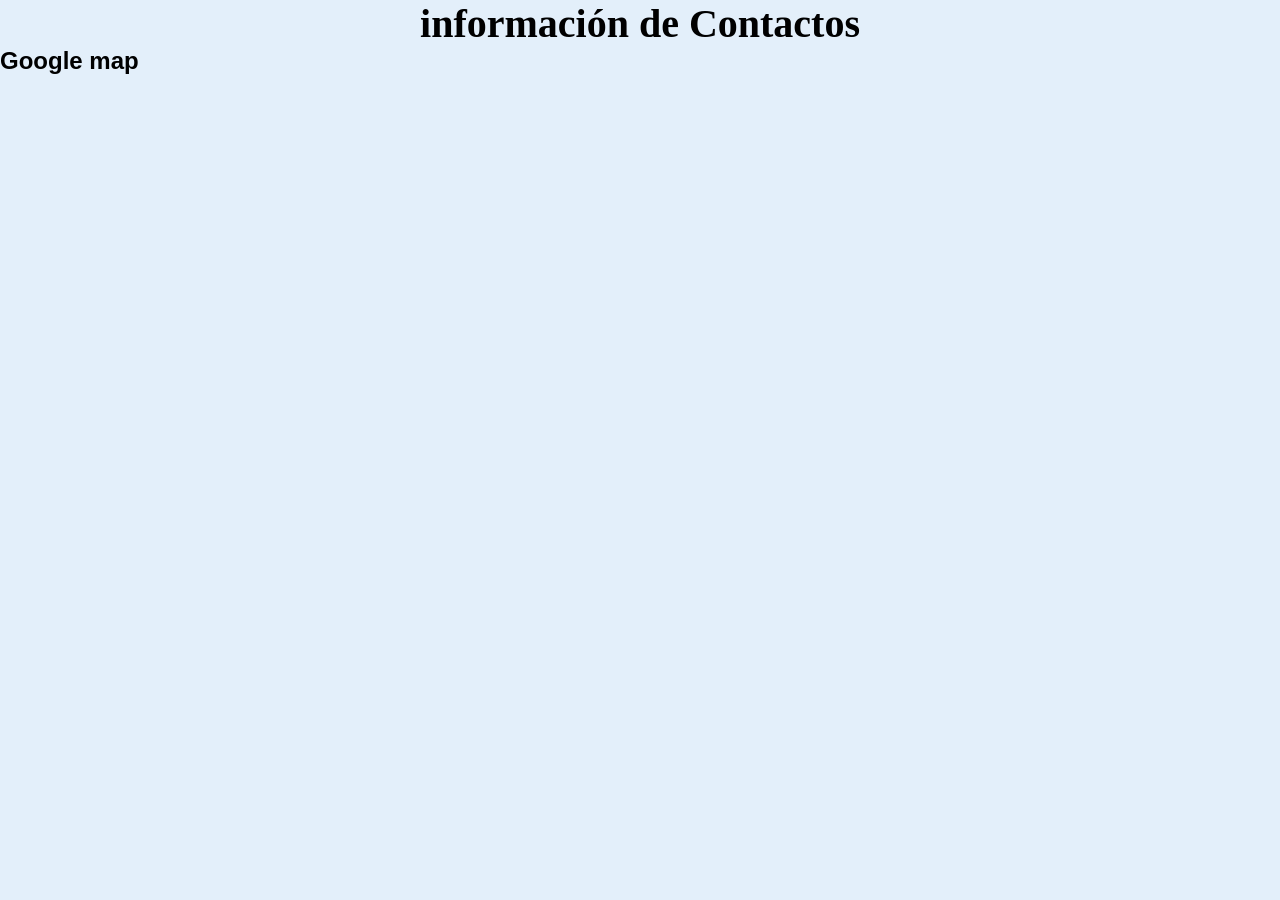
==== pagina web/contacto.html @ fec31a10 "Add files via upload" ====
<!DOCTYPE html>
<html lang="en">
<head>
    <meta charset="UTF-8">
    <meta name="viewport" content="width=device-width, initial-scale=1.0">
    <title>Contactos</title>
    <link rel="stylesheet" href="styles.css">
</head>
<body>
    <header>
        <h1>información de Contactos</h1>
    </header>
    <div class="contenedor">
        <div>
            <h2> Google map</h2>
        </div>
        <iframe class="imagen" src="https://www.google.com/maps/embed?pb=!1m18!1m12!1m3!1d6973506.742289498!2d-17.222187382962034!3d31.41322818749919!2m3!1f0!2f0!3f0!3m2!1i1024!2i768!4f13.1!3m3!1m2!1s0xd0b88619651c58d%3A0xd9d39381c42cffc3!2sMarruecos!5e0!3m2!1ses!2sco!4v1776111825507!5m2!1ses!2sco" width="600" height="450" style="border:0;" allowfullscreen="" loading="lazy" referrerpolicy="no-referrer-when-downgrade"></iframe>

    </div>
</body>
</html>
---- pagina web/styles.css ----
* {
    margin: 0;
    padding: 0;
    box-sizing: border-box;
}

body {
  margin: 0;
  font-family: Montserrat, sans-serif;
  background-color: #e3effa;
  color: black;
}
.hero {
  position: relative;
  height: 100vh;
}

.hero .hero-img {
  width: 100%;
  height: 100%;
  object-fit: cover;
  display: block;
}

.botones {
  position: absolute;
  top: 8%;
  left: 10%;
  display: flex;
  gap: 15px;
  z-index: 2;
}

.botones a {
  text-decoration: none;
  color: #dcdcdc;
  background-color: #001f3f;
  padding: 8px 15px;
  border-radius: 15px;
  transition: all 0.5s ease;
  text-shadow: 0 0 10px black;
}

.botones a:hover {
  transform: translateY(-5px);
  box-shadow: 0px 8px 15px rgba(187, 41, 131, 0.2);
}

.botones-secundarios {
  display: flex;
  flex-wrap: wrap;
  gap: 45px;
  margin-top: 30px;
  justify-content: center;
}

.botones-secundarios a {
  text-decoration: none;
  color: #dcdcdc;
  background-color: #001f3f;
  padding: 8px 15px;
  border-radius: 15px;
  transition: all 0.5s ease;
  text-shadow: 0 0 10px black;
}

.botones-secundarios a:hover {
  transform: translateY(-5px);
  box-shadow: 0px 8px 15px rgba(187, 41, 131, 0.2);
}


.header-info {
    background-image: url('img/abstract-sports-background-with-orange-and-red-gradient-brushstrokes-and-halftone-effect-dynamic-grunge-background-scratch-and-texture-elements-for-design-vector.webp');
    background-size: cover;
    padding-top: 40px;
    opacity: .94;
    height: 271px;
    overflow: hidden;
    color: #f5f0f0;
    border-radius: 25px;
    margin: 20px;
    box-shadow: 0px 4px 10px rgba(0, 0, 0, 0.2);
}

header h1 {
  font-size: 40px;
  font-family: serif;
  text-align: center;
}

.section-info {
  background-color: white;
  padding: 20px;
  margin: 20px;
  border-radius: 25px;
  box-shadow: 0px 2px 8px rgba(0, 0, 0, 0.1);
}

.btn-inicio-footer {
    margin: 20px 20px 20px 20px;
}

.imagen {
  width: 350px;

}
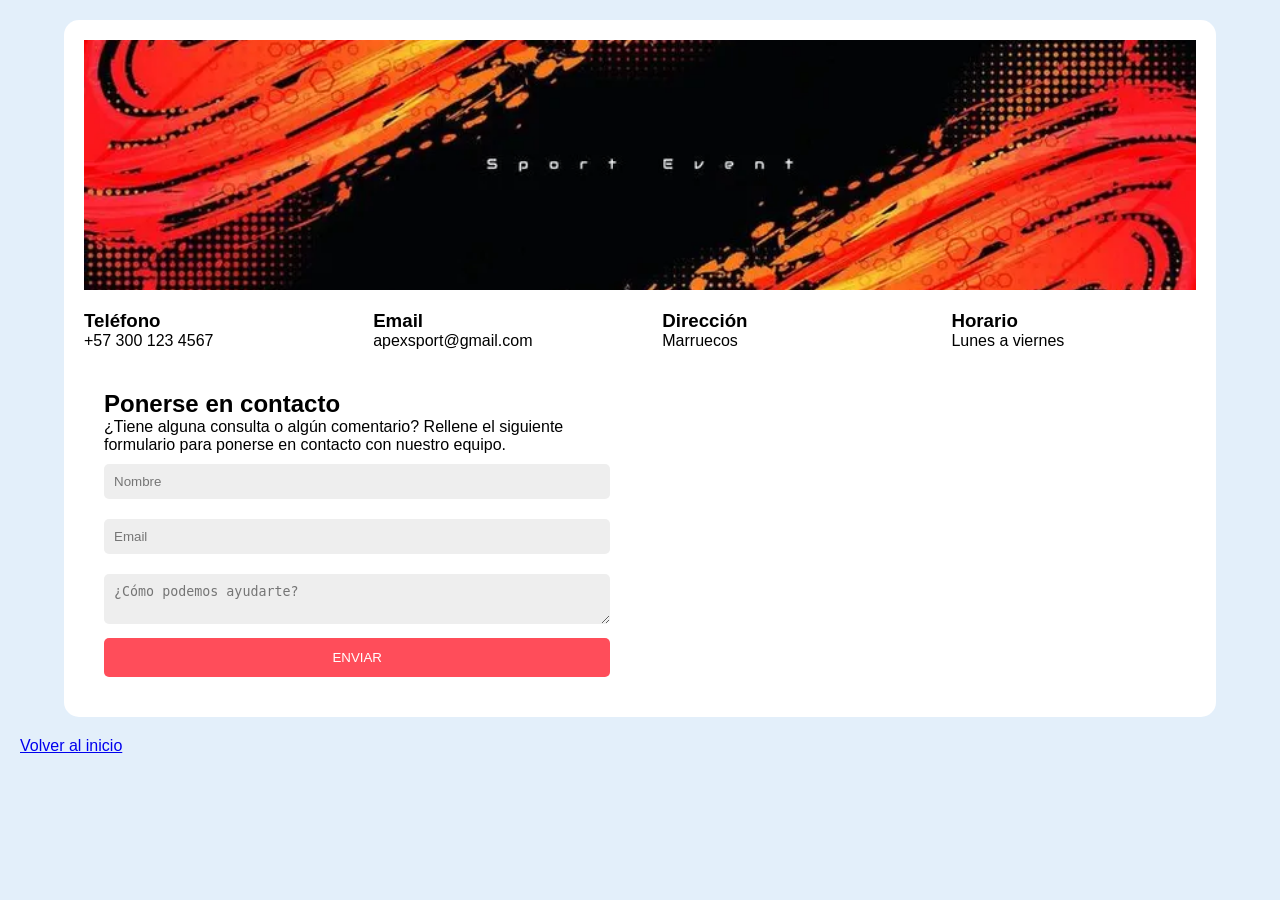
==== commit 01b08d18: "actulizacion" ====
--- a/pagina web/contacto.html
+++ b/pagina web/contacto.html
@@ -7,15 +7,53 @@
     <link rel="stylesheet" href="styles.css">
 </head>
 <body>
-    <header>
-        <h1>información de Contactos</h1>
-    </header>
+    
     <div class="contenedor">
-        <div>
-            <h2> Google map</h2>
+        
+        <div class="foto">
+            <img class="fotho" src="img/abstract-sports-background-with-orange-and-red-gradient-brushstrokes-and-halftone-effect-dynamic-grunge-background-scratch-and-texture-elements-for-design-vector.webp" alt="Imagen principal de la página de contacto">
         </div>
-        <iframe class="imagen" src="https://www.google.com/maps/embed?pb=!1m18!1m12!1m3!1d6973506.742289498!2d-17.222187382962034!3d31.41322818749919!2m3!1f0!2f0!3f0!3m2!1i1024!2i768!4f13.1!3m3!1m2!1s0xd0b88619651c58d%3A0xd9d39381c42cffc3!2sMarruecos!5e0!3m2!1ses!2sco!4v1776111825507!5m2!1ses!2sco" width="600" height="450" style="border:0;" allowfullscreen="" loading="lazy" referrerpolicy="no-referrer-when-downgrade"></iframe>
-
+        
+        <div class="contactos">
+            <div class="card">
+                <h3>Teléfono</h3>
+                <p>+57 300 123 4567</p>
+            </div>
+            
+            <div class="card">
+                <h3>Email</h3>
+                <p>apexsport@gmail.com</p>
+            </div>
+            
+            <div class="card">
+                <h3>Dirección</h3>
+                <p>Marruecos</p>
+            </div>
+            
+            <div class="card">
+                <h3>Horario</h3>
+                <p>Lunes a viernes</p>
+            </div>
+        </div>
+        
+        <div class="contenido">
+            <div class="texto">
+                <h2>Ponerse en contacto</h2>
+                <p>¿Tiene alguna consulta o algún comentario? Rellene el siguiente formulario para ponerse en contacto con nuestro equipo.</p>
+                
+                <input type="text" placeholder="Nombre">
+                <input type="email" placeholder="Email">
+                <textarea placeholder="¿Cómo podemos ayudarte?"></textarea>
+                <button>ENVIAR</button>
+            </div>
+            
+            <div class="mapa">
+                <iframe src="https://www.google.com/maps/embed?pb=!1m18!1m12!1m3!1d6973506.742289498!2d-17.222187382962034!3d31.41322818749919!2m3!1f0!2f0!3f0!3m2!1i1024!2i768!4f13.1!3m3!1m2!1s0xd0b88619651c58d%3A0xd9d39381c42cffc3!2sMarruecos!5e0!3m2!1ses!2sco!4v1776111825507!5m2!1ses!2sco" allowfullscreen="" loading="lazy"></iframe>
+            </div>
+        </div>
+        
     </div>
+    <a class="btn-inicio-footer" href="index.htm">Volver al inicio</a>
+  
 </body>
 </html>
--- a/pagina web/styles.css
+++ b/pagina web/styles.css
@@ -1,7 +1,7 @@
 * {
-    margin: 0;
-    padding: 0;
-    box-sizing: border-box;
+  margin: 0;
+  padding: 0;
+  box-sizing: border-box;
 }
 
 body {
@@ -10,6 +10,7 @@
   background-color: #e3effa;
   color: black;
 }
+
 .hero {
   position: relative;
   height: 100vh;
@@ -69,18 +70,17 @@
   box-shadow: 0px 8px 15px rgba(187, 41, 131, 0.2);
 }
 
-
 .header-info {
-    background-image: url('img/abstract-sports-background-with-orange-and-red-gradient-brushstrokes-and-halftone-effect-dynamic-grunge-background-scratch-and-texture-elements-for-design-vector.webp');
-    background-size: cover;
-    padding-top: 40px;
-    opacity: .94;
-    height: 271px;
-    overflow: hidden;
-    color: #f5f0f0;
-    border-radius: 25px;
-    margin: 20px;
-    box-shadow: 0px 4px 10px rgba(0, 0, 0, 0.2);
+  background-image: url('img/abstract-sports-background-with-orange-and-red-gradient-brushstrokes-and-halftone-effect-dynamic-grunge-background-scratch-and-texture-elements-for-design-vector.webp');
+  background-size: cover;
+  padding-top: 40px;
+  opacity: .94;
+  height: 271px;
+  overflow: hidden;
+  color: #f5f0f0;
+  border-radius: 25px;
+  margin: 20px;
+  box-shadow: 0px 4px 10px rgba(0, 0, 0, 0.2);
 }
 
 header h1 {
@@ -98,10 +98,106 @@
 }
 
 .btn-inicio-footer {
-    margin: 20px 20px 20px 20px;
-}
-
-.imagen {
-  width: 350px;
-
-}
+  margin: 20px;
+}
+
+/* -------- CONTACTO -------- */
+
+.contenedor {
+  display: flex;
+  flex-direction: column;
+  width: 90%;
+  margin: 20px auto;
+  background: white;
+  padding: 20px;
+  border-radius: 15px;
+}
+
+.foto {
+  height: 250px;
+  overflow: hidden;
+}
+
+.fotho {
+  width: 100%;
+  height: 100%;
+  object-fit: cover;
+  object-position: center;
+}
+
+.contactos {
+  display: flex;
+  justify-content: space-between;
+  margin: 20px 0;
+}
+
+.card {
+  width: 22%;
+}
+
+.contenido {
+  display: flex;
+  gap: 20px;
+}
+
+.texto {
+  width: 50%;
+  padding: 20px;
+}
+
+.mapa {
+  width: 50%;
+}
+
+.mapa iframe {
+  width: 100%;
+  height: 100%;
+  border: 0;
+}
+
+.texto input,
+.texto textarea {
+  width: 100%;
+  margin: 10px 0;
+  padding: 10px;
+  border: none;
+  background: #eee;
+  border-radius: 5px;
+}
+
+.texto button {
+  background: #ff4d5a;
+  color: white;
+  border: none;
+  padding: 12px;
+  width: 100%;
+  border-radius: 5px;
+}
+
+@media (max-width: 768px) {
+  .contenedor {
+    height: auto;
+  }
+  
+  .contactos {
+    flex-direction: column;
+    gap: 10px;
+  }
+  
+  .card {
+    width: 100%;
+  }
+  
+  .contenido {
+    flex-direction: column;
+  }
+  
+  .texto,
+  .mapa {
+    width: 100%;
+  }
+  
+  .mapa {
+    height: 300px;
+  }
+}
